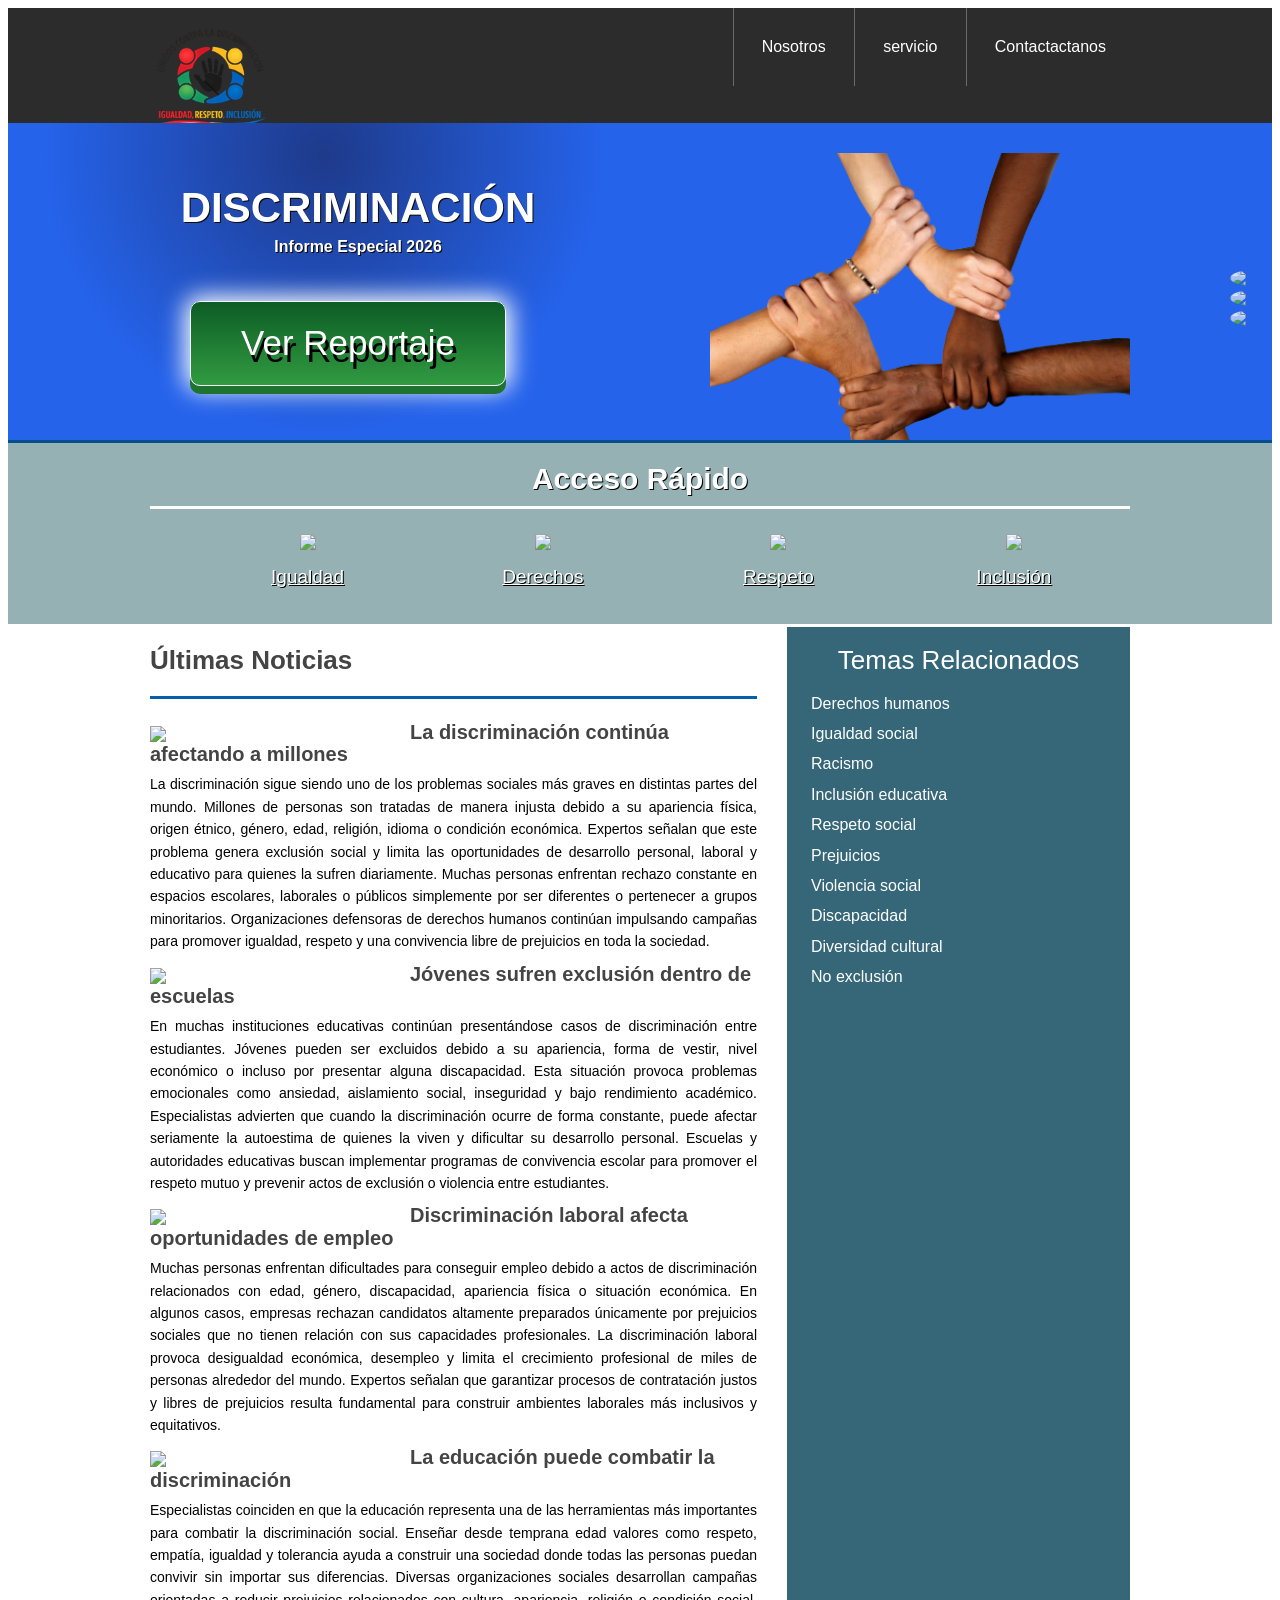
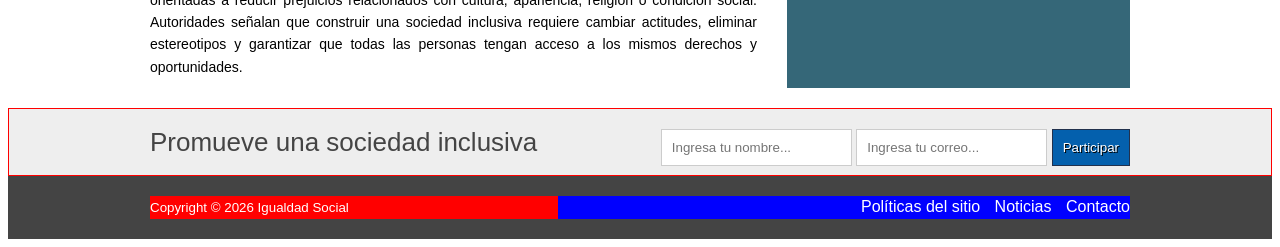
==== index.html @ 463f4eb0 "Update index.html" ====
<!DOCTYPE HTML>
<html lang="es">
<head>
    <meta charset="UTF-8">
    <title>Discriminación Social</title>
    <link rel="stylesheet" href="estilo.css">
</head>

<body>

<header class="encabezado" role="banner">

    <div class="contenedor">

        <a href="https://concepto.de/discriminacion/" class="logo">
            <img src="logo.png" width="120">
        </a>

        <nav role="navigation">
            <ul>
                <li><a href="nosotros.html">Nosotros</a></li>
                <li><a href="servicio.html">servicio</a></li>
                <li><a href="contactanos.html">Contactactanos</a></li>
            </ul>
        </nav>

    </div>

</header>

<div class="presentacion">

    <div class="contenedor">

        <div class="introduccion-presentacion">

            <h1>
                DISCRIMINACIÓN
                <br>
                <span>Informe Especial 2026</span>
            </h1>

            <a href="https://unamglobal.unam.mx/global_revista/la-discriminacion-en-mexico-afecta-a-mas-del-20-de-la-poblacion/" class="aprender-mas">
                Ver Reportaje
            </a>

        </div>

        <img src="discriminacion.png" width="420">

    </div>

</div>

<section class="acceso-rapido">

    <div class="contenedor">

        <h2>Acceso Rápido</h2>

        <ul>

            <figure>
                <a href="https://copred.cdmx.gob.mx/storage/app/uploads/public/5a3/807/7c9/5a38077c94e45413195450.pdf">
                    <img src="https://cdn-icons-png.flaticon.com/128/4140/4140048.png" width="100">
                </a>
                <figcaption>
                    <h3><a href="https://www.un.org/es/node/147266">Igualdad</a></h3>
                </figcaption>
            </figure>

            <figure>
                <a href="https://mexico.justia.com/derechos-humanos/derecho-a-la-no-discriminacion/">
                    <img src="https://cdn-icons-png.flaticon.com/128/3135/3135715.png" width="100">
                </a>
                <figcaption>
                    <h3><a href="https://www.cndh.org.mx/derechos-humanos/cuales-son-los-derechos-humanos">Derechos</a></h3>
                </figcaption>
            </figure>

            <figure>
                <a href="https://nuevaescuelamexicana.sep.gob.mx/contenido/coleccion/respeto-las-libertades-y-rechazo-la-discriminacion/">
                    <img src="https://cdn-icons-png.flaticon.com/128/1534/1534938.png" width="100">
                </a>
                <figcaption>
                    <h3><a href="https://www.un.org/es/observances/human-rights-day">Respeto</a></h3>
                </figcaption>
            </figure>

            <figure>
                <a href="https://sociedaduniversal.com/discriminacion/que-es-la-discriminacion-y-la-inclusion/">
                    <img src="https://cdn-icons-png.flaticon.com/128/2784/2784445.png" width="100">
                </a>
                <figcaption>
                    <h3><a href="https://www.unicef.org/mexico/inclusion-educativa">Inclusión</a></h3>
                </figcaption>
            </figure>

        </ul>

    </div>

</section>

<div class="bloque-contenido">

    <div class="contenedor">

        <main class="articulos" role="main">

            <h2>Últimas Noticias</h2>

            <article>

                <img src="https://cdn.pixabay.com/photo/2017/06/26/02/47/people-2442565_1280.jpg" width="250">

                <h1>
                    <a href="https://www.gob.mx/sep/articulos/convivencia-escolar-armonica-pacifica-e-inclusiva">
                        La discriminación continúa afectando a millones
                    </a>
                </h1>

                <p>
                    La discriminación sigue siendo uno de los problemas sociales más graves en distintas partes del mundo. 
                    Millones de personas son tratadas de manera injusta debido a su apariencia física, origen étnico, género, edad, religión, idioma o condición económica.

                    Expertos señalan que este problema genera exclusión social y limita las oportunidades de desarrollo personal, laboral y educativo para quienes la sufren diariamente.

                    Muchas personas enfrentan rechazo constante en espacios escolares, laborales o públicos simplemente por ser diferentes o pertenecer a grupos minoritarios.

                    Organizaciones defensoras de derechos humanos continúan impulsando campañas para promover igualdad, respeto y una convivencia libre de prejuicios en toda la sociedad.
                </p>

            </article>

            <article>

                <img src="https://cdn.pixabay.com/photo/2015/01/08/18/26/man-593333_1280.jpg" width="250">

                <h1>
                    <a href="https://www.un.org/es/global-issues/human-rights">
                        Jóvenes sufren exclusión dentro de escuelas
                    </a>
                </h1>

                <p>
                    En muchas instituciones educativas continúan presentándose casos de discriminación entre estudiantes. 
                    Jóvenes pueden ser excluidos debido a su apariencia, forma de vestir, nivel económico o incluso por presentar alguna discapacidad.

                    Esta situación provoca problemas emocionales como ansiedad, aislamiento social, inseguridad y bajo rendimiento académico.

                    Especialistas advierten que cuando la discriminación ocurre de forma constante, puede afectar seriamente la autoestima de quienes la viven y dificultar su desarrollo personal.

                    Escuelas y autoridades educativas buscan implementar programas de convivencia escolar para promover el respeto mutuo y prevenir actos de exclusión o violencia entre estudiantes.
                </p>

            </article>

            <article>

                <img src="https://peritojudicial.com/content/images/2019/10/Discriminacion---Perito-discriminacion.jpg" width="250">

                <h1>
                    <a href="https://www.unesco.org/es/days/tolerance">
                        Discriminación laboral afecta oportunidades de empleo
                    </a>
                </h1>

                <p>
                    Muchas personas enfrentan dificultades para conseguir empleo debido a actos de discriminación relacionados con edad, género, discapacidad, apariencia física o situación económica.

                    En algunos casos, empresas rechazan candidatos altamente preparados únicamente por prejuicios sociales que no tienen relación con sus capacidades profesionales.

                    La discriminación laboral provoca desigualdad económica, desempleo y limita el crecimiento profesional de miles de personas alrededor del mundo.

                    Expertos señalan que garantizar procesos de contratación justos y libres de prejuicios resulta fundamental para construir ambientes laborales más inclusivos y equitativos.
                </p>

            </article>

            <article>

                <img src="https://tse3.mm.bing.net/th/id/OIP.98CiMGDwnj2OEYPiCMwp8QHaHa?rs=1&pid=ImgDetMain&o=7&rm=3" width="250">

                <h1>
                    <a href="https://www.unicef.org/es/historias/que-es-la-empatia">
                        La educación puede combatir la discriminación
                    </a>
                </h1>

                <p>
                    Especialistas coinciden en que la educación representa una de las herramientas más importantes para combatir la discriminación social.

                    Enseñar desde temprana edad valores como respeto, empatía, igualdad y tolerancia ayuda a construir una sociedad donde todas las personas puedan convivir sin importar sus diferencias.

                    Diversas organizaciones sociales desarrollan campañas orientadas a reducir prejuicios relacionados con cultura, apariencia, religión o condición social.

                    Autoridades señalan que construir una sociedad inclusiva requiere cambiar actitudes, eliminar estereotipos y garantizar que todas las personas tengan acceso a los mismos derechos y oportunidades.
                </p>

            </article>

        </main>

        <aside class="complementario" role="complementary">

            <h2>Temas Relacionados</h2>

            <ul>
                <li><a href="https://www.cndh.org.mx/derechos-humanos/cuales-son-los-derechos-humanos">Derechos humanos</a></li>
                <li><a href="https://www.un.org/es/fight-racism">Igualdad social</a></li>
                <li><a href="https://www.un.org/es/fight-racism">Racismo</a></li>
                <li><a href="https://www.unicef.org/mexico/inclusion-educativa">Inclusión educativa</a></li>
                <li><a href="https://www.un.org/es/observances/human-rights-day">Respeto social</a></li>
                <li><a href="https://www.britannica.com/topic/prejudice">Prejuicios</a></li>
                <li><a href="https://www.un.org/es/end-violence">Violencia social</a></li>
                <li><a href="https://www.un.org/development/desa/disabilities-es/">Discapacidad</a></li>
                <li><a href="https://es.unesco.org/themes/diversidad-cultural">Diversidad cultural</a></li>
                <li><a href="https://www.un.org/es/fight-racism">No exclusión</a></li>
            </ul>

        </aside>

    </div>

</div>

<section class="suscripcion">

    <div class="contenedor">

        <h2>Promueve una sociedad inclusiva</h2>

        <form action="https://formsubmit.co/wendyqgoez@gmail.com" method="POST">

            <input type="text" name="nombre" placeholder="Ingresa tu nombre..." required>

            <input type="email" name="email" placeholder="Ingresa tu correo..." required>

            <input type="submit" value="Participar">

        </form>

    </div>

</section>

<footer class="piedepagina" role="contentinfo">

    <div class="contenedor">

        <small>
            Copyright © 2026 Igualdad Social
        </small>

        <nav>

            <ul>
                <li><a href="#">Políticas del sitio</a></li>
                <li><a href="#">Noticias</a></li>
                <li><a href="#">Contacto</a></li>
            </ul>

        </nav>

    </div>

</footer>

<div class="social">

    <a href="https://www.facebook.com/login/?next=https%3A%2F%2Fwww.facebook.com%2F%3Flocale%3Des_LA" title="Facebook">
        <img src="https://cdn-icons-png.flaticon.com/128/733/733547.png" width="50">
    </a>

    <a href="https://www.youtube.com/?app=desktop&hl=es" title="Youtube">
        <img src="https://cdn-icons-png.flaticon.com/128/1384/1384060.png" width="50">
    </a>

    <a href="https://x.com/?lang=es" title="Twitter">
        <img src="x.png" width="50">
    </a>

</div>

</body>
</html>
---- estilo.css ----
*{
box-sizing:border-box;
}
body{
font-size:16px;
font-family: arial,helveltica,sans-serif;
line-height: 1.4em; 
}

.contenedor{
    width: 980px;
    margin: 0 auto;
}

.encabezado{ 
background: #2c2c2c; 
overflow: hidden;
}
.logo{
    float: left;
   position: relative;
    top: 15px; 
}
.encabezado nav{ 
float: right; 
}
.encabezado nav ul{ 
margin: 0;
padding: 0;
list-style: none;
}
.encabezado nav ul li{ 
display: inline-block;
/*background: red;*/
margin-right: -4px;
}
.encabezado nav ul li a{ 
display: block;
color: #fff;
padding: 28px;
border-left: 1px solid #696969;
text-decoration: none;
}
/*cambio de color*/
.encabezado nav ul li a:hover{ 
background: #575757;
}
/*------------------------------------
PRESENTACION
-------------------------------------*/ 
.presentacion{
  /*background: yellow;*/
  background: radial-gradient(280px at 25% 10%, #1E3A8A, #2563EB);
  overflow: hidden;
  border-bottom: 3px solid #044e8b; 
}  
.introduccion-presentacion{
    float: left;
}
.introduccion-presentacion h1{
    color: #fff;
    font-size: 2.625em;  /*16px  1em  42px  ?*/
    text-shadow: 1px 1px 0px #090909;
    text-align: center;
    margin-top: 70px;
    margin-bottom: 40px;
    margin-left: 20px;
   line-height: 0.7em; /*interlineado  */
} 
.introduccion-presentacion h1 span{
    color: #fff;
    font-size: 0.38em; /*42px = 2.62em 16px = ? =0.38*/
}
/*------------aprender------------mas*/
a.aprender-mas{
    font-size: 2.1875em;
    border: 1px solid #F3F4F6;
    padding: 30px 50px;
    /*background: yellow;*/
    display: block;
    text-align: center;
    margin: 10px 40px;
    color: #fff;
    text-decoration: none;
    text-shadow: 3px 7px 0 #000;
    border-radius: 10px;
    background: linear-gradient(to top, #319b41, #0d5c25);
    box-shadow: 0 8px 0 0 #20732f,
                0 0 25px 5px #fff;
} 
a.aprender-mas:hover{
    box-shadow: 0 0 25px 5px #000;
}
.presentacion img{
    float: right;
    position: relative;
    top: 30px;
}
/*****************************************************************
/*------------Acceso-rapido------------*/
.acceso-rapido{
    background: #96B1B3;
    overflow: hidden;
    border-bottom: 3px solid #fff;
}
.acceso-rapido h2 {
    color: #fff;
    font-size: 1.87em;
    text-shadow: 1px 1px 0 #000;
    text-align: center;
    border-bottom: 3px solid #fff;
    padding-bottom: 16px;
}
.acceso-rapido figure{
    display: inline-block;
    text-align: center;
    width: 25%;
    margin: 0 -4px 0 0;
    padding: 0px;
}
.acceso-rapido h3{
   font-size: 1.1875em;
    margin-top: 9px;
    margin-bottom: 20px; 
}
.acceso-rapido h3 a{
    color: #fff;
    text-shadow: 1px 1px 0 #000;
    font-weight: normal;
}
.acceso-rapido h3 a:hover{
    text-decoration: none;
}
/*---------bloque contenido----------*/
.bloque-contenido{
    overflow: hidden; /*2
    margin-top: 25px; /** complemenatario 6  **/
}
.bloque-contenido .contenedor{  /*3**/
    display: table;  */
}
.articulos { /** 1 **/
    /*float: left;  /*elim 3 */
    background: #fff;
    width: 65%; /*elimi  3*/
  display: table-cell;  /*3*/
  padding-right: 30px; /* 4*/
}
.articulos article{  /* 10   */
    margin-bottom: 10px;
}
.articulos h2{  /**4**/
    color: #444444;
    font-size: 1.625em;
    border-bottom: 3px solid #0460ad;
    padding-bottom: 25px;
}
.articulos img{  /**5**/
    float: left;
    margin-right: 10px;
    position: relative; /*  10  */
    top: 5px;           /*   10 */
}
.articulos article h1{  /**6**/
    font-size: 1.25em;  /*20/16 = 1.25em*/
    /*margin: 0; ** 8  *** quitar 8 poner 9*/
    margin: 8px 0 8px 0;  /*** 9 ****/
}
.articulos article h1 a{  /**7**/ 
    color: #444444;  /*HTML incluir href*/
    text-decoration: none;
}
.articulos article h1 a:hover{  /**8**/ 
    text-decoration: underline;
}
.articulos article p{  /** 9 **/ 
    margin: 0;
    text-align: justify;
    font-size: 0.875em; /*** 14/16 = 0.875 ***/
}
.complementario{    /*   1  */
    background: #356778;
    width: 35%; 
    display: table-cell; 
    padding: 0 20px 20 px; /***2**laterales sup e inf*/
}
.complementario h2{   /** 2  **/
    font-size: 1.625em;  /* 26/16 em*/ 
    color: #fff;
    font-weight: normal;
    text-align: center;
}
.complementario ul{   /** 3  **/
    margin: 0;
    padding: 0;
    list-style: none;
}
.complementario ul li{ /*** 4 ***/
    background: url("imagen/icon.png") no-repeat left center;
    padding-left: 24px;
    margin-bottom: 8px;
}
.complementario ul li a{ /*** 5 ***/
    color: #fff;
    text-decoration: none;
}
.complementario ul li a:hover{ /*** 6 ***/
    color: red;
    text-decoration: underline; /* ir a bloque-conteniodo*/
}
/***********************************************************************/
/************** suscripcion */
.suscripcion{  /**1***/
    overflow: hidden;
    border: 1px solid red;  /**2 *** elim**/
    background: #eeeeee;   /***2***/
    margin-top: 20PX;  /*** 2  B  ****/
}
.suscripcion h2{ /***2***/
    float: left;
    font-size: 1.625em; /*26/16  */
    color: #444444;
    font-weight: normal;
}
.suscripcion form{  /***2***/
    float: right;
    position: relative; /** 2 a ***/
    top: 20px;   /***  2  a   ****/
}
.suscripcion form input{   /***3  ***/
    border: 1px solid #cccccc;
    padding: 10px;
}
.suscripcion form input[type="submit"]{ /*** 4   ***/
    border: 1px solid #22314d;
    padding: 10px;
    background: #0460ad;
    color: #fff;
    text-shadow: 1px 1px 0 #000;
    box-shadow: 0 -1px 0px 0 #93badc insert;
}
.suscripcion form input[type="submit"]:hover{ /*** 5   ***/
    background: #21bc4d;
}
/***********pie de pagina**************/
.piedepagina{   /**1 **/
    background: #444444;
    padding: 20px 0; /*** 7  c  */
}
.piedepagina .contenedor{   /**2  **/
    display: table;
}
.piedepagina small{  /***3  ***/
    display: table-cell;
    background: red;  /*  elim  7 a **/
    color: #fff;  /** 4 **/
}
.piedepagina nav{ /**** 4  ***/
    display: table-cell;
    background: blue;  /*** elim 7 b ***/
    text-align: right; /***6  **/
}
.piedepagina nav ul{ /**** 5 ***/
    margin: 0;
    padding: 0;
    list-style: none;
}
.piedepagina nav ul li{ /**** 6 ***/
    display: inline-block;
    padding-left: 10px;  /** 7  d ****/
}
.piedepagina nav ul li a{ /**** 7 ***/
    color: #fff;
    text-decoration: none;
}
.piedepagina nav ul li a:hover{ /**** 7 ***/
    color: #ffff00;
    text-decoration: underline;
}
/*************Redes sociales***************/
.social{
    position: fixed;
    top: 30%;
    right: 0;
}
.social a{
    display: block;
    margin-bottom: 4px;
    opacity: 0.8;
}
.social a:hover{
    opacity: 1;
}
.social img{
    border-radius: 50%;
    display: block;
}
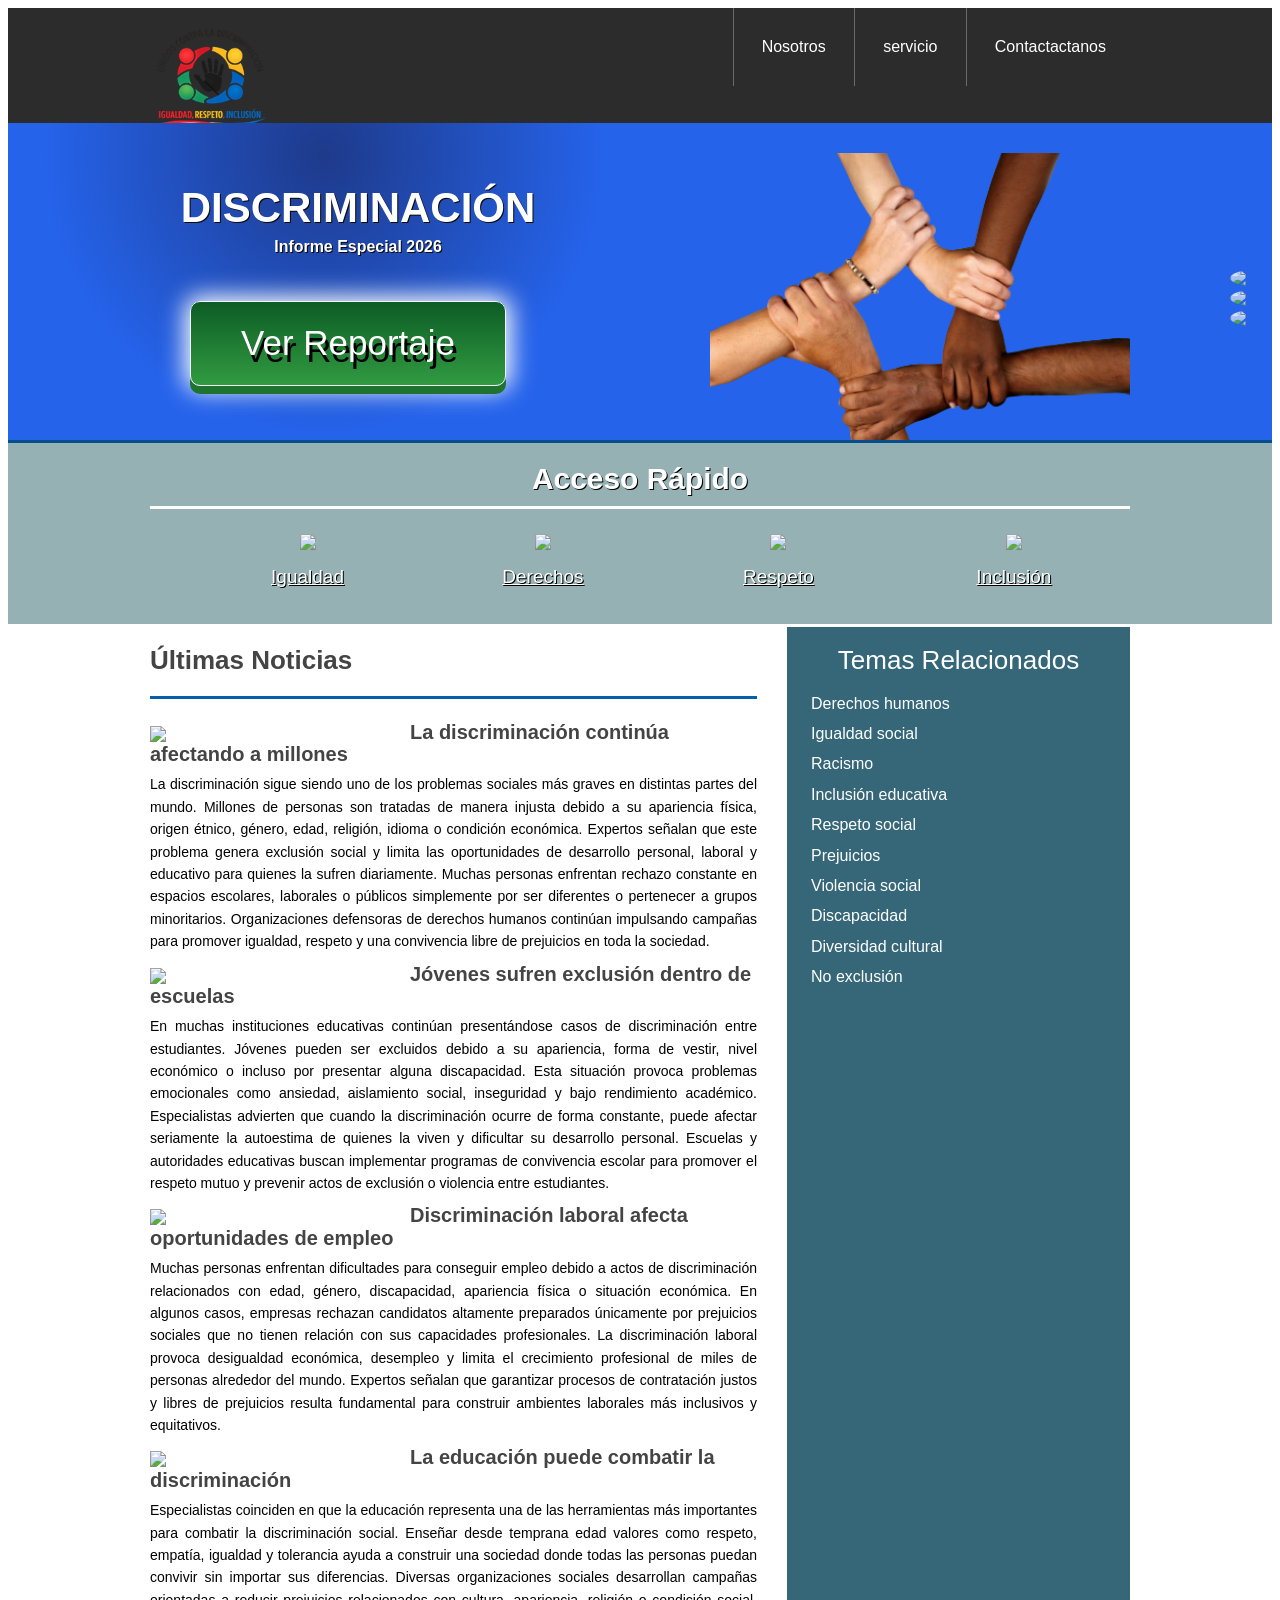
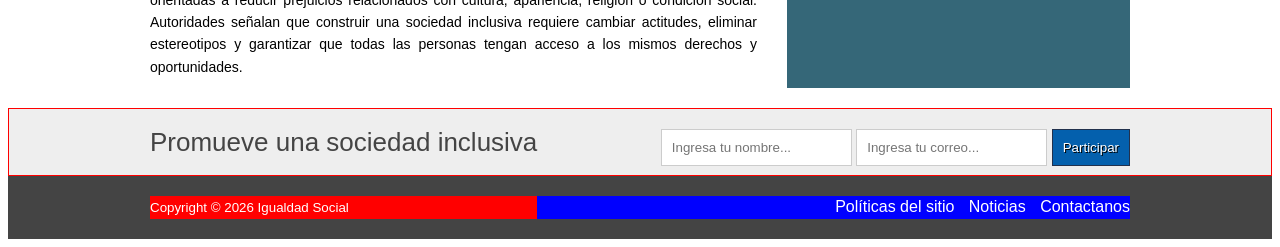
==== commit 777be74c: "Update index.html" ====
--- a/index.html
+++ b/index.html
@@ -18,9 +18,9 @@
 
         <nav role="navigation">
             <ul>
-                <li><a href="nosotros.html">Nosotros</a></li>
-                <li><a href="servicio.html">servicio</a></li>
-                <li><a href="contactanos.html">Contactactanos</a></li>
+                <li><a href="https://wendyqgoez-a11y.github.io/nosotros/">Nosotros</a></li>
+                <li><a href="https://wendyqgoez-a11y.github.io/servicios/">servicio</a></li>
+                <li><a href="https://wendyqgoez-a11y.github.io/contactanos/">Contactactanos</a></li>
             </ul>
         </nav>
 
@@ -256,9 +256,9 @@
         <nav>
 
             <ul>
-                <li><a href="#">Políticas del sitio</a></li>
+                <li><a href="https://wendyqgoez-a11y.github.io/pol-ticas-del-sito/">Políticas del sitio</a></li>
                 <li><a href="#">Noticias</a></li>
-                <li><a href="#">Contacto</a></li>
+                <li><a href="https://wendyqgoez-a11y.github.io/contactanos/">Contactanos</a></li>
             </ul>
 
         </nav>
